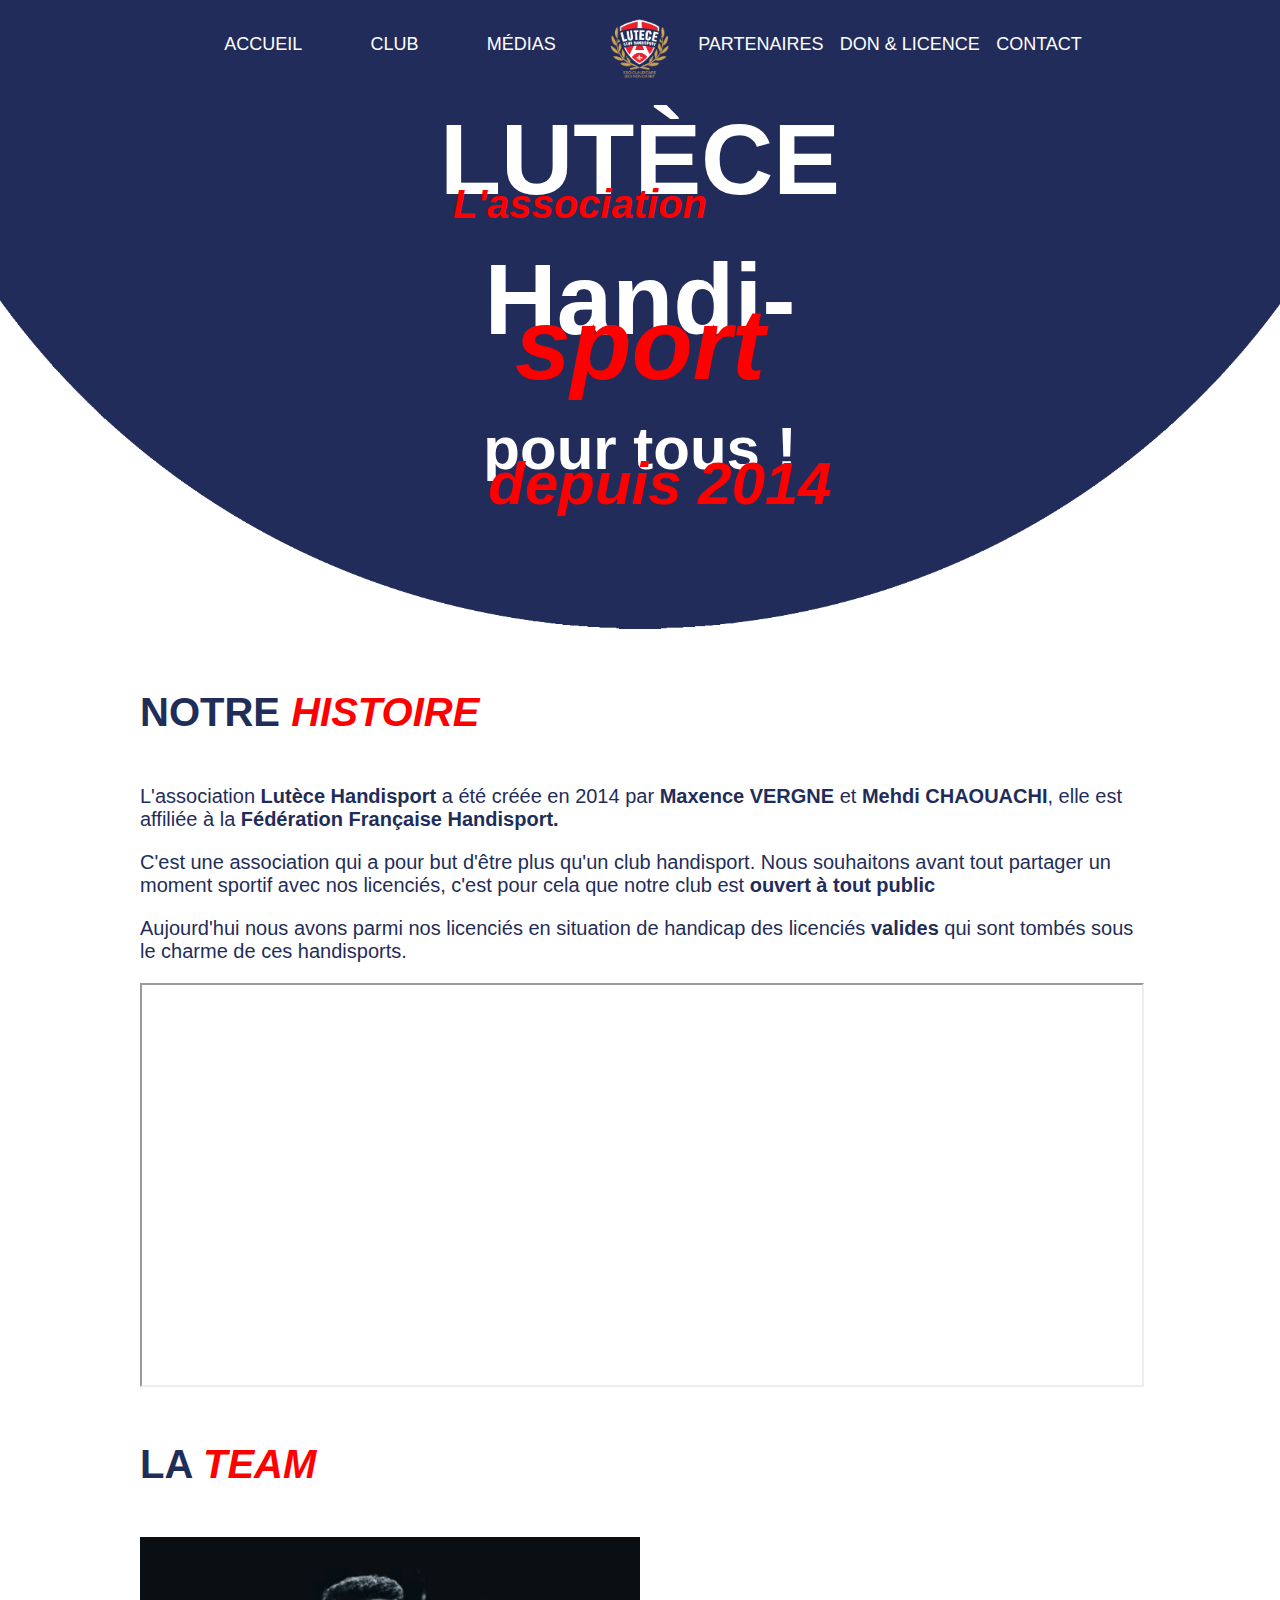
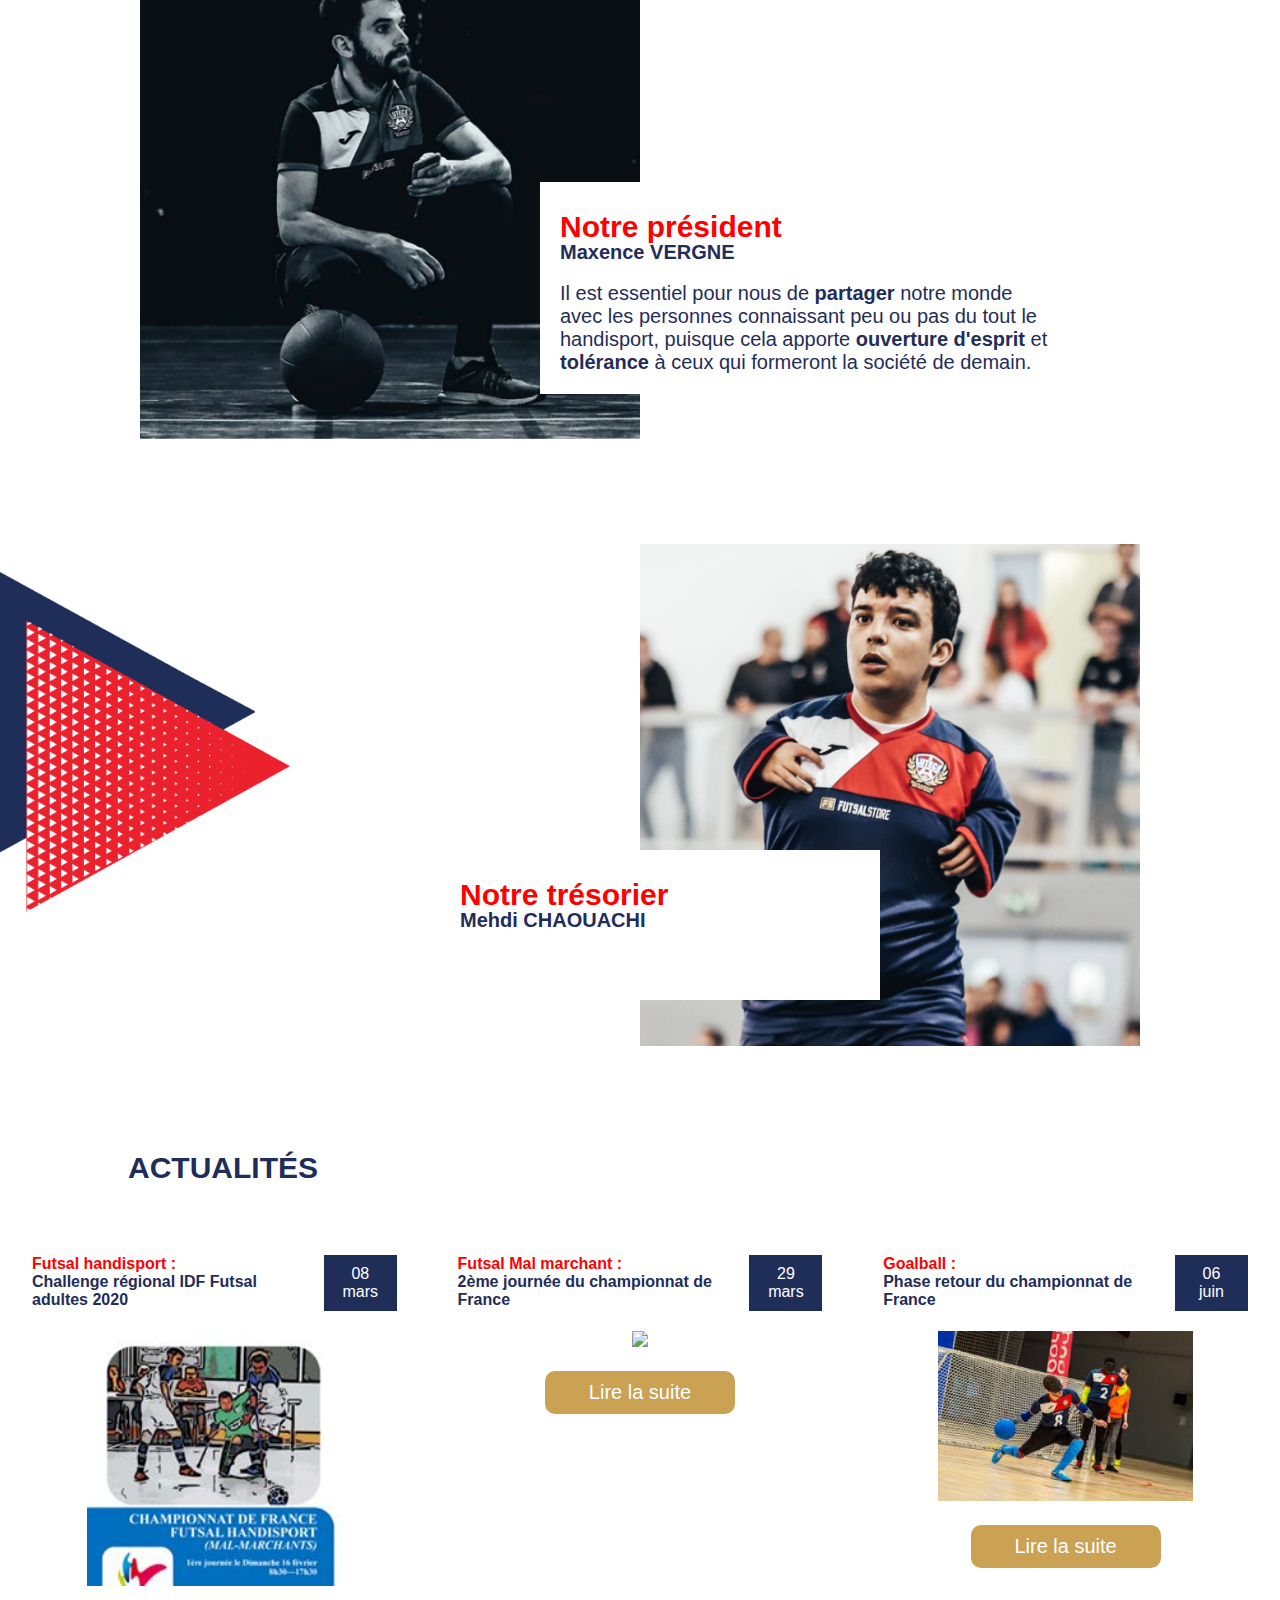
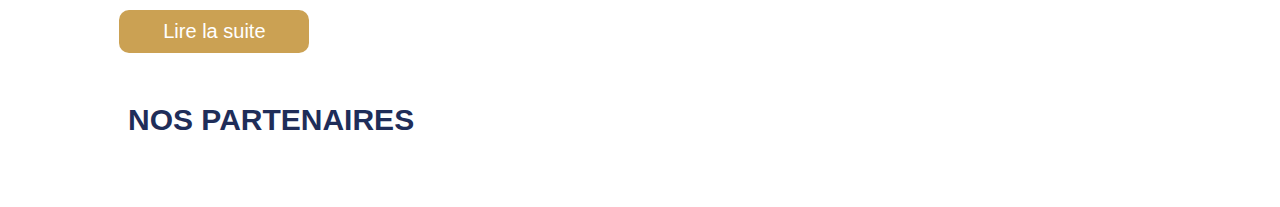
==== index.html @ db6dc7f6 "init" ====
<!DOCTYPE html>
<html>
<head>
    <title>Lutèce club Handisport</title>
	
    <meta charset="UTF-8" />
    <meta name="viewport" content="width=device-width, initial-scale=1.0">
	
    <link rel="stylesheet" href="./assets/css/global.css" />
    <link rel="stylesheet" href="./assets/css/accueil.css" />
</head>
<body>
    <header>
        <nav>
            <div>
                <p>Accueil</p>
                <p>Club</p>
                <p>Médias</p>
            </div>
            <img src="./assets/img/logo-lutece-cluNB.png" alt="logo" class="logo" />
            <div>
                <p>Partenaires</p>
                <p>Don & Licence</p>
                <p>Contact</p>
            </div>
        </nav>
        <div class="headerTxt">
            <div>
                <h1 class="fat">LUTÈCE</h1>
                <p class="little assoc">L'association</p>
            </div>
            <div>
                <h1 class="fat">Handi-</h1>
                <p class="fat sport">sport</p>
            </div>
            <div class="forEveryone">
                <h1 class="normal">pour tous !</h1>
                <p class="normal since2014">depuis 2014</p>
            </div>
        </div>
    </header>
    <section class="content">
        <h1 class="ourStory">Notre <span class="red">Histoire</span></h1>
        <p>L'association <strong>Lutèce Handisport</strong> a été créée en 2014 par <strong>Maxence VERGNE</strong> et <strong>Mehdi CHAOUACHI</strong>, elle est affiliée à la <strong>Fédération Française Handisport.</strong></p>
        <p>C'est une association qui a pour but d'être plus qu'un club handisport. Nous souhaitons avant tout partager un moment sportif avec nos licenciés, c'est pour cela que notre club est <strong>ouvert à tout public</strong></p>
        <p>Aujourd'hui nous avons parmi nos licenciés en situation de handicap des licenciés <strong>valides</strong> qui sont tombés sous le charme de ces handisports.</p>

        <iframe width="100%" height="400"
            src="https://www.youtube.com/embed/qdsc7QtH06A">
        </iframe>

        <h1 class="ourStory">La <span class="red">Team</span></h1>
        <div class="team left">
            <img src="./assets/img/Homepage/Maxence.jpg" alt="Maxence" />
            <div class="team-txt">
                <p class="who">Notre président</p>
                <p class="name">Maxence VERGNE</p>
                <p>Il est essentiel pour nous de <strong>partager</strong> notre monde avec les personnes connaissant peu ou pas du tout le handisport, puisque cela apporte <strong>ouverture d'esprit</strong> et <strong>tolérance</strong> à ceux qui formeront la société de demain.</p>
            </div>
        </div>
        <div class="team right">
            <img src="./assets/img/Homepage/Mehdi.jpg" alt="Mehdi" />
            <div class="team-txt">
                <p class="who">Notre trésorier</p>
                <p class="name">Mehdi CHAOUACHI</p>
            </div>
            <img src="./assets/img/Motif/Motif fleche.png" class="arrow" />
        </div>
    </section>
    <p class="title">Actualités</p>
    <section class="news">
        <div class="new">
            <div class="beforeImg">
                <div class="news-title">
                    <p class="news-red-text">Futsal handisport :</p>
                    <p class="news-subtitle">Challenge régional IDF Futsal adultes 2020</p>
                </div>
                <p class="date">08<br />mars</p>
            </div>
            <img src="./assets/img/Article/affiche championnat de france futsall.jpg" />
            <a href="#" class="button">Lire la suite</a>
        </div>
        <div class="new">
            <div class="beforeImg">
                <div class="news-title">
                    <p class="news-red-text">Futsal Mal marchant :</p>
                    <p class="news-subtitle">2ème journée du championnat de France</p>
                </div>
                <p class="date">29<br />mars</p>
            </div>
            <img src="./assets/img/Médias/championnat de france goalball/championnat de france futsal 2eme jour.jpg" />
            <a href="#" class="button">Lire la suite</a>
        </div>
        <div class="new">
            <div class="beforeImg">
                <div class="news-title">
                    <p class="news-red-text">Goalball :</p>
                    <p class="news-subtitle">Phase retour du championnat de France</p>
                </div>
                <p class="date">06<br />juin</p>
            </div>
            <img src="./assets/img/Article/championnat de goalball 1.jpg" />
            <a href="#" class="button">Lire la suite</a>
        </div>
    </section>
    <p class="title">Nos Partenaires</p>
</body>
</html>
---- assets/css/global.css ----
html, body {
    color: white;
    padding: 0;
    margin: 0;
    font-family: sans-serif;
    overflow-x: hidden;
}

header {
    height: 50vw;
    background: url('../img/header-background.png');
    background-size: contain;
    background-repeat: no-repeat;
}

header nav {
    display: flex;
    flex-direction: row;
    justify-content: center;
    align-items: center;
    text-transform: uppercase;
}
header nav div {
    width: 400px;
    display: flex;
    flex-direction: row;
    justify-content: space-around;
    align-items: center;
}
header nav div p {
    color: white; /* tmp */
    font-size: 18px;
}

.headerTxt {
    margin-top: 20px;
    text-align: center;
}
.headerTxt h1 {
    margin: 0;
}
.headerTxt p {
    color: red;
    font-weight: bold;
    margin: 0;
    position: relative;
    font-style: italic;
}
.assoc {
    top: -25px;
    left: -60px;
}
.sport {
    top: -55px;
}
.since2014 {
    top: -25px;
    left: 20px;
}
.forEveryone {
    position: relative;
    top: -30px;
}
.fat {
    font-size: 100px;
    line-height: 100px;
}
.normal {
    font-size: 60px;
    line-height: 60px;
}
.little {
    font-size: 40px;
    line-height: 40px;
}

.logo {
    width: 100px;

}

.button {
    display: block;
    margin: 20px auto;
    border: none;
    padding: 10px 20px;
    background-color: #cba153;
    border-radius: 10px;
    color: white;
    font-size: 20px;
    max-width: 150px;
    text-decoration: none;
}
---- assets/css/accueil.css ----
.content {
    max-width: 1000px;
    margin: 0 auto;
    color: #1f2d59;
    font-size: 20px;
}

.ourStory {
    text-transform: uppercase;
    margin: 50px 0;
}
.red {
    color: red;
    font-style: italic;
}

.team {
    position: relative;
    top: 0;
    margin-bottom: 100px;
}
.team img {
    width: 50%;
}
.right {
    text-align: right;
}

.team-txt {
    position: absolute;
    bottom: 10%;
    left: 40%;
    width: 50%;
    background-color: white;
    padding: 0 20px;
}
.right .team-txt {
    left: 30%;
    text-align: left;
    min-height: 150px;
    width: 40%;
}
.who {
    color: red;
    font-weight: bold;
    font-size: 30px;
    line-height: 30px;
    margin-bottom: 0;
}
.name {
    font-weight: bold;
    font-size: 20px;
    line-height: 20px;
    margin: 0;
}
.arrow {
    position: absolute;
    left: -15%;
    top: 0;
    width: 30% !important;
}

.title {
    text-transform: uppercase;
    font-weight: bold;
    font-size: 30px;
    margin-left: 10%;
    color: #1f2d59;
    margin-bottom: 70px;
}

.news {
    width: 95%;
    margin: 0 auto;
    display: flex;
    flex-direction: row;
    align-items: flex-start;
    justify-content: space-between;
}
.new {
    width: 30%;
    text-align: center;
    color: #1f2d59;
}
.beforeImg {
    display: flex;
    flex-direction: row;
    justify-content: space-between;
    align-items: flex-start;
    margin-bottom: 20px;
}
.news-title {
    width: 70%;
    text-align: left;
    font-weight: bold;
}
.news-red-text {
    color: red;
}
.news-title p {
    margin: 0;
}
.new img {
    width: 70%;
}
.date {
    background-color: #1f2d59;
    color: white;
    width: 20%;
    padding: 10px 0;
    margin: 0;
}
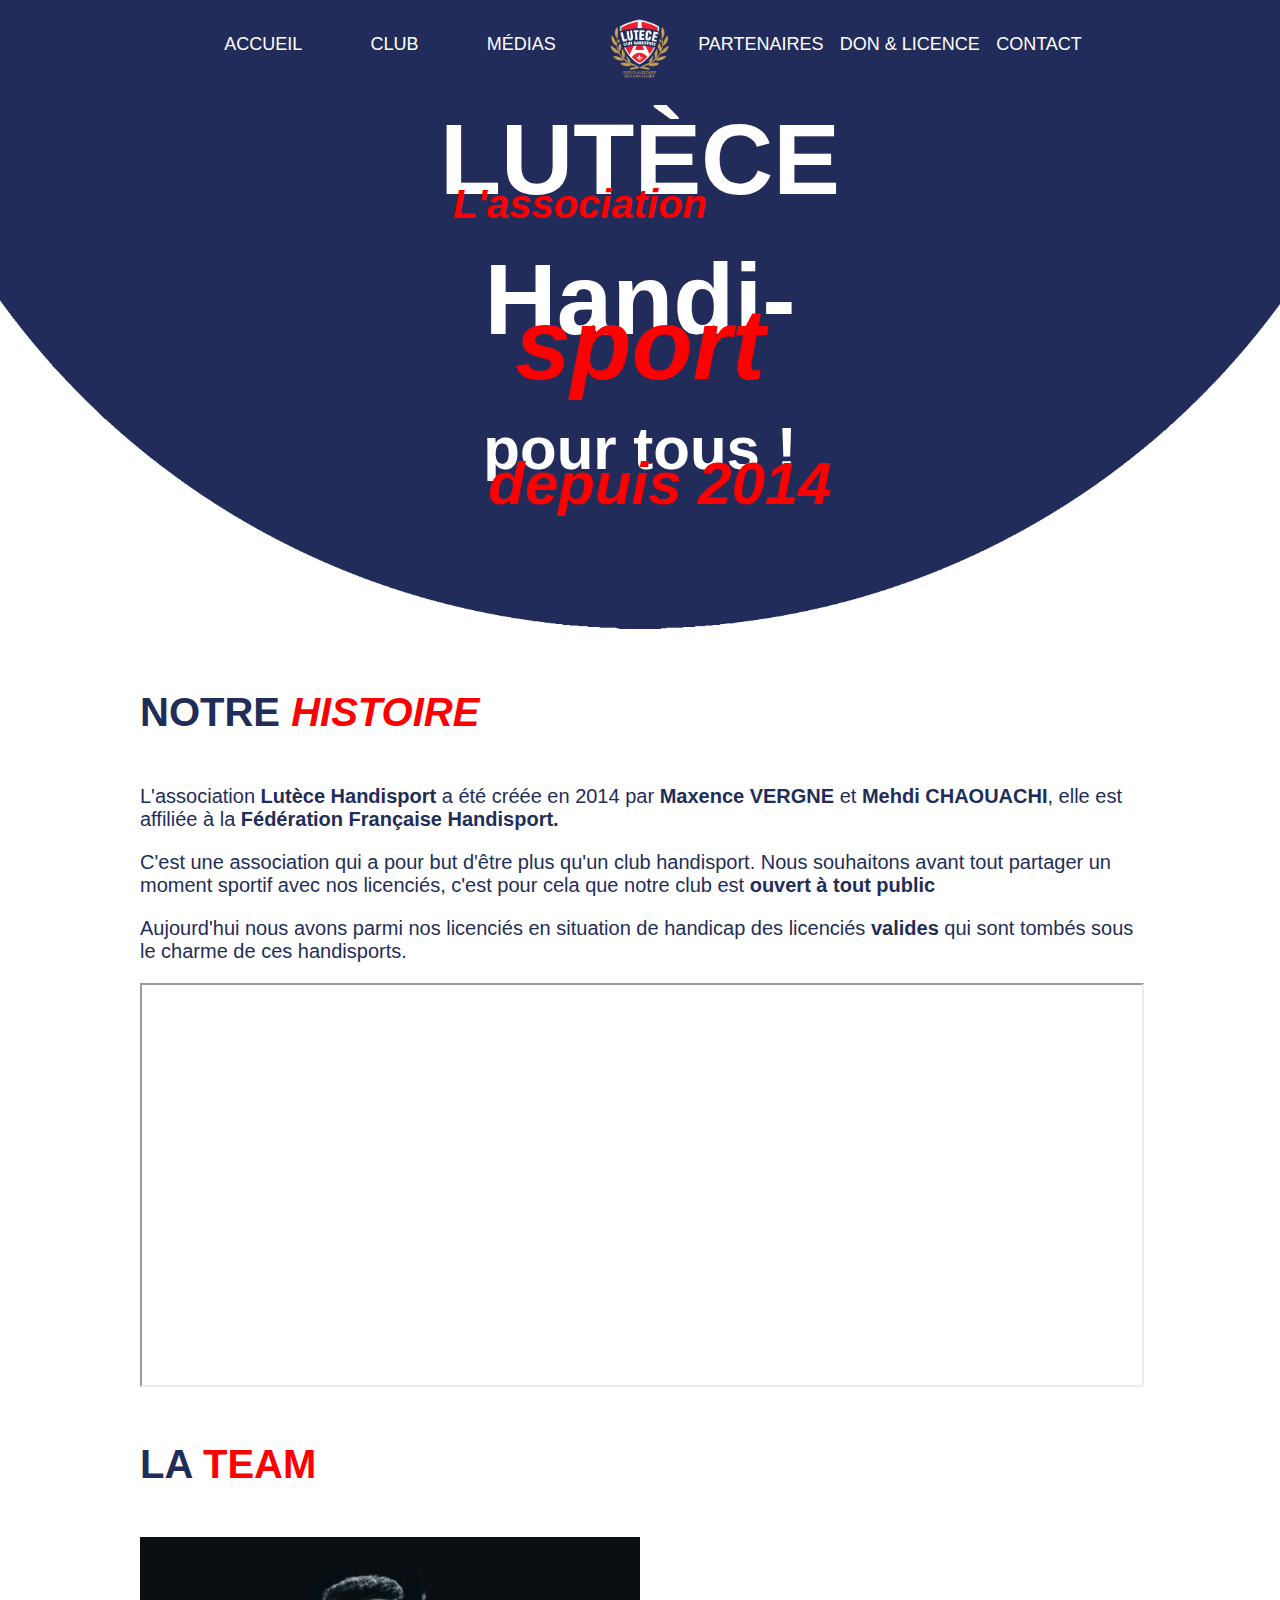
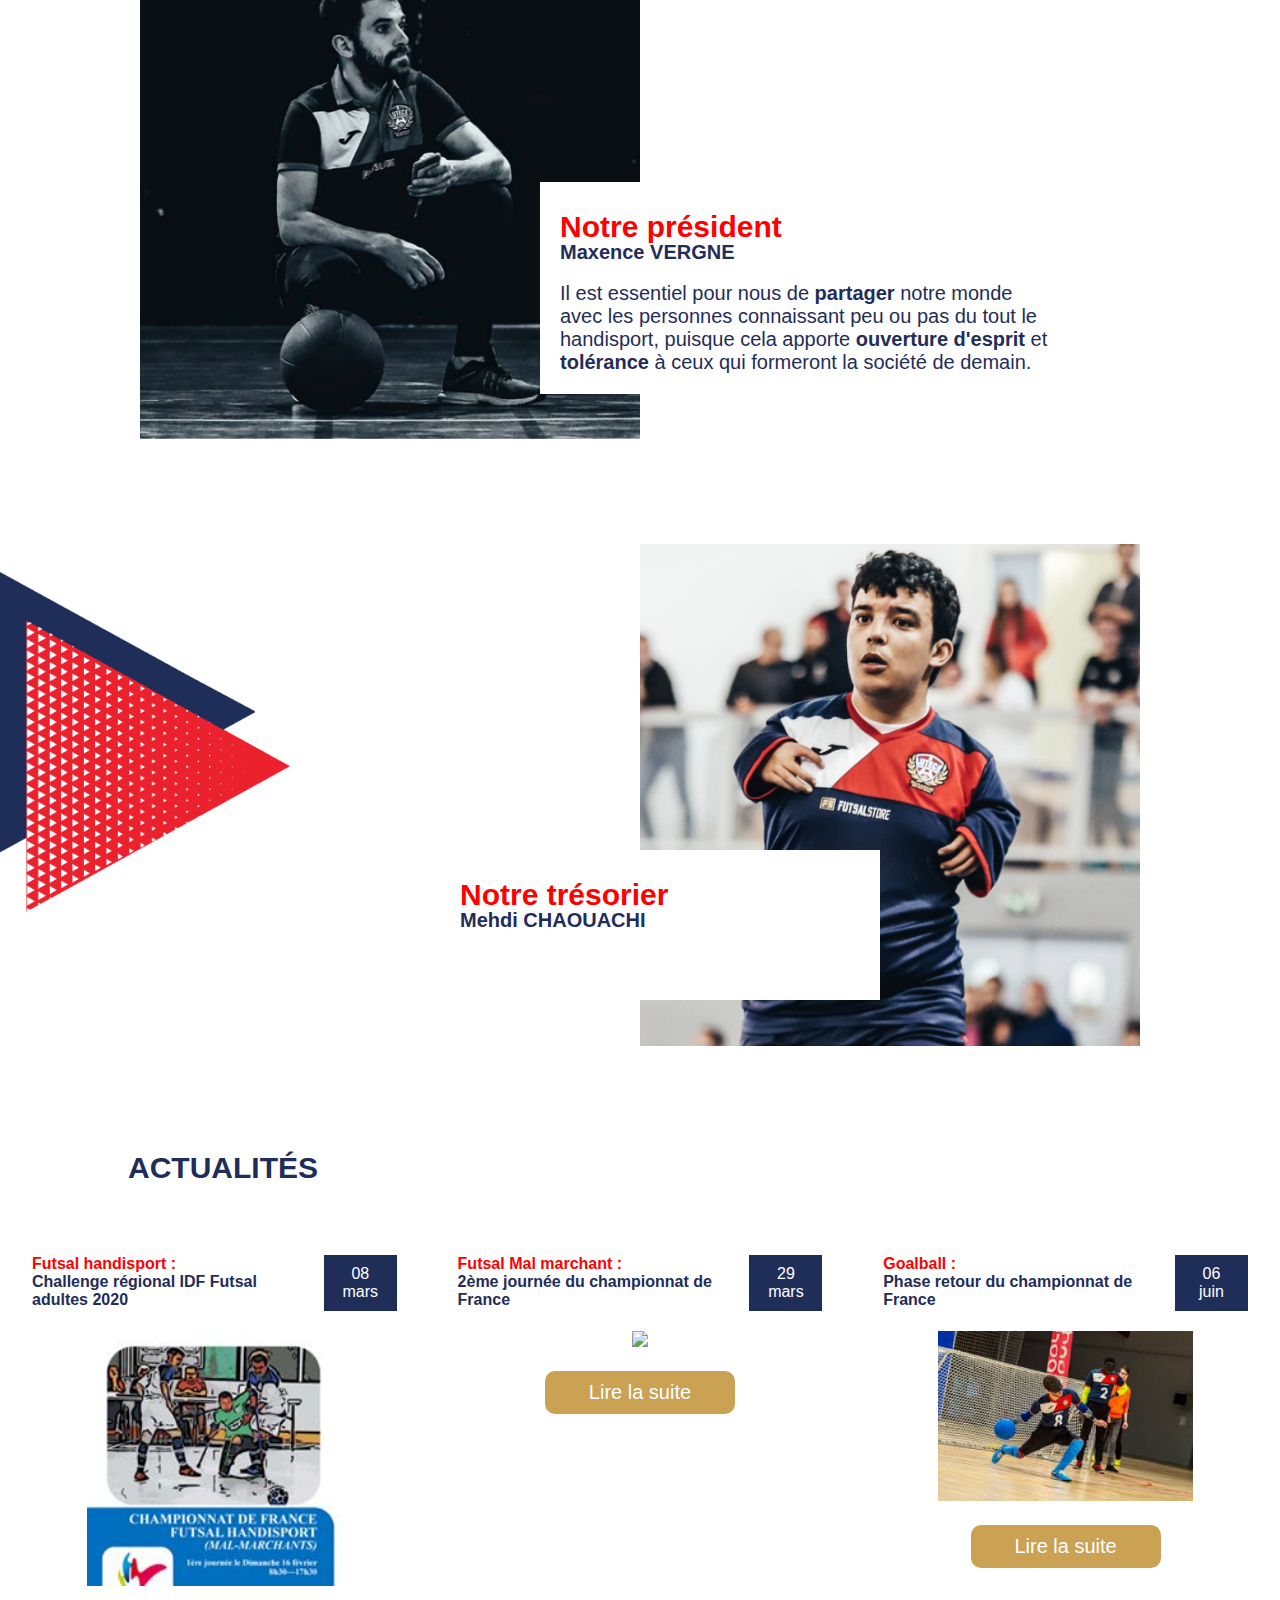
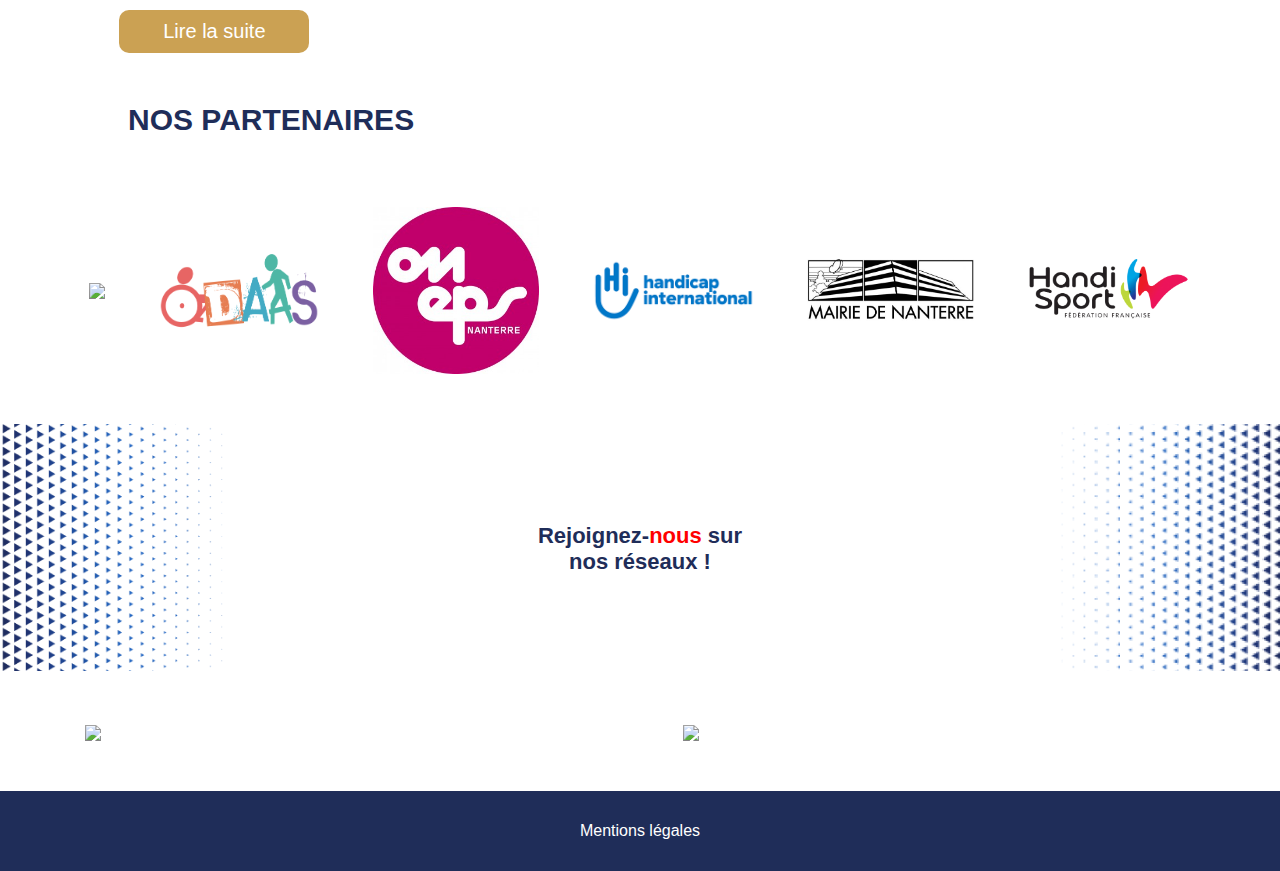
==== commit 10ccd429: "home done" ====
--- a/index.html
+++ b/index.html
@@ -40,7 +40,7 @@
         </div>
     </header>
     <section class="content">
-        <h1 class="ourStory">Notre <span class="red">Histoire</span></h1>
+        <h1 class="ourStory">Notre <span class="reditalic">Histoire</span></h1>
         <p>L'association <strong>Lutèce Handisport</strong> a été créée en 2014 par <strong>Maxence VERGNE</strong> et <strong>Mehdi CHAOUACHI</strong>, elle est affiliée à la <strong>Fédération Française Handisport.</strong></p>
         <p>C'est une association qui a pour but d'être plus qu'un club handisport. Nous souhaitons avant tout partager un moment sportif avec nos licenciés, c'est pour cela que notre club est <strong>ouvert à tout public</strong></p>
         <p>Aujourd'hui nous avons parmi nos licenciés en situation de handicap des licenciés <strong>valides</strong> qui sont tombés sous le charme de ces handisports.</p>
@@ -103,6 +103,32 @@
             <a href="#" class="button">Lire la suite</a>
         </div>
     </section>
+
     <p class="title">Nos Partenaires</p>
+    <section class="partners">
+        <img src="./assets/img/Partenaire/Logo partenaires/comité régional ffh.jpg" />
+        <img src="./assets/img/Partenaire/Logo partenaires/logo-ODAAS.png" />
+        <img src="./assets/img/Partenaire/Logo partenaires/logo-omeps.jpg" />
+        <img src="./assets/img/Partenaire/Logo partenaires/handicap international.png" />
+        <img src="./assets/img/Partenaire/Logo partenaires/mairie-nanterre_Logo.jpg" />
+        <img src="./assets/img/Partenaire/Logo partenaires/FFH-logo.png" />
+    </section>
+
+    <section class="networks">
+        <img src="./assets/img/Motif/Background.png" />
+        <div class="networks-text">
+            <p>Rejoignez-<span class="red">nous</span> sur</p>
+            <p>nos réseaux !</p>
+        </div>
+    </section>
+
+    <div class="networks-images">
+        <img src="./assets/img/Médias/championnat de france goalball/championnatdefrancegoalball2.jpg" />
+        <img src="./assets/img/Médias/championnat de france goalball/championnatdefrancegoalball2.jpg" />
+    </div>
+
+    <section class="legal-mentions">
+        <p>Mentions légales</p>
+    </section>
 </body>
 </html>--- a/assets/css/global.css
+++ b/assets/css/global.css
@@ -91,3 +91,9 @@
     max-width: 150px;
     text-decoration: none;
 }
+
+.legal-mentions {
+    background-color: #1f2d59;
+    text-align: center;
+    padding: 15px 0;
+}
--- a/assets/css/accueil.css
+++ b/assets/css/accueil.css
@@ -9,7 +9,7 @@
     text-transform: uppercase;
     margin: 50px 0;
 }
-.red {
+.reditalic {
     color: red;
     font-style: italic;
 }
@@ -110,3 +110,54 @@
     padding: 10px 0;
     margin: 0;
 }
+
+.partners {
+    display: flex;
+    flex-direction: row;
+    justify-content: space-around;
+    align-items: center;
+    width: 90%;
+    margin: 0 auto;
+}
+.partners img {
+    max-width: 13vw;
+}
+
+.networks {
+    font-weight: bold;
+    color: #1f2d59;
+    position: relative;
+    margin: 50px 0;
+}
+.networks img {
+    width: 100vw;
+}
+.networks-text {
+    position: absolute;
+    top: 0;
+    left: 0;
+    width: 100%;
+    height: 100%;
+    display: flex;
+    flex-direction: column;
+    justify-content: center;
+    align-items: center;
+}
+.networks-text p {
+    margin: 0;
+    font-size: 22px;
+}
+
+.networks-images {
+    display: flex;
+    flex-direction: row;
+    justify-content: space-evenly;
+    margin-bottom: 50px;
+}
+.networks-images img {
+    width: 40%;
+}
+
+.red {
+    color: red;
+}
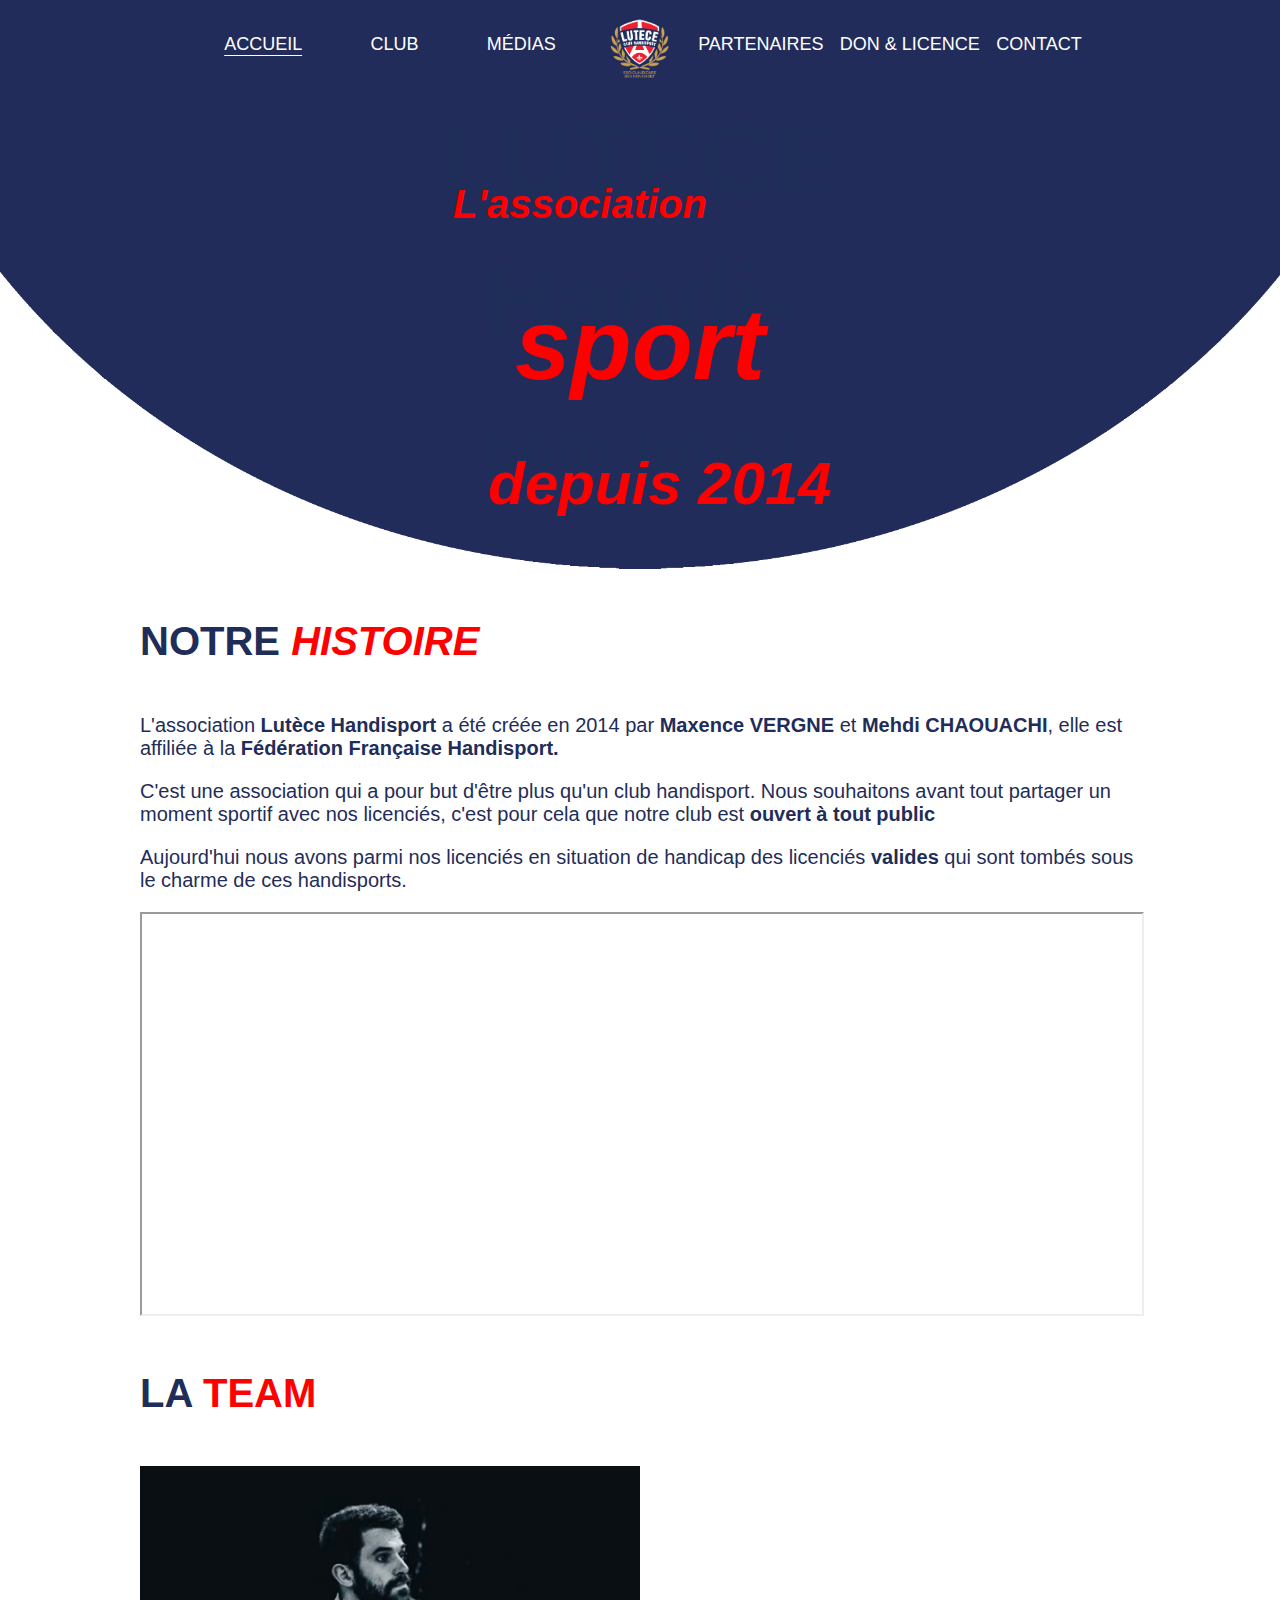
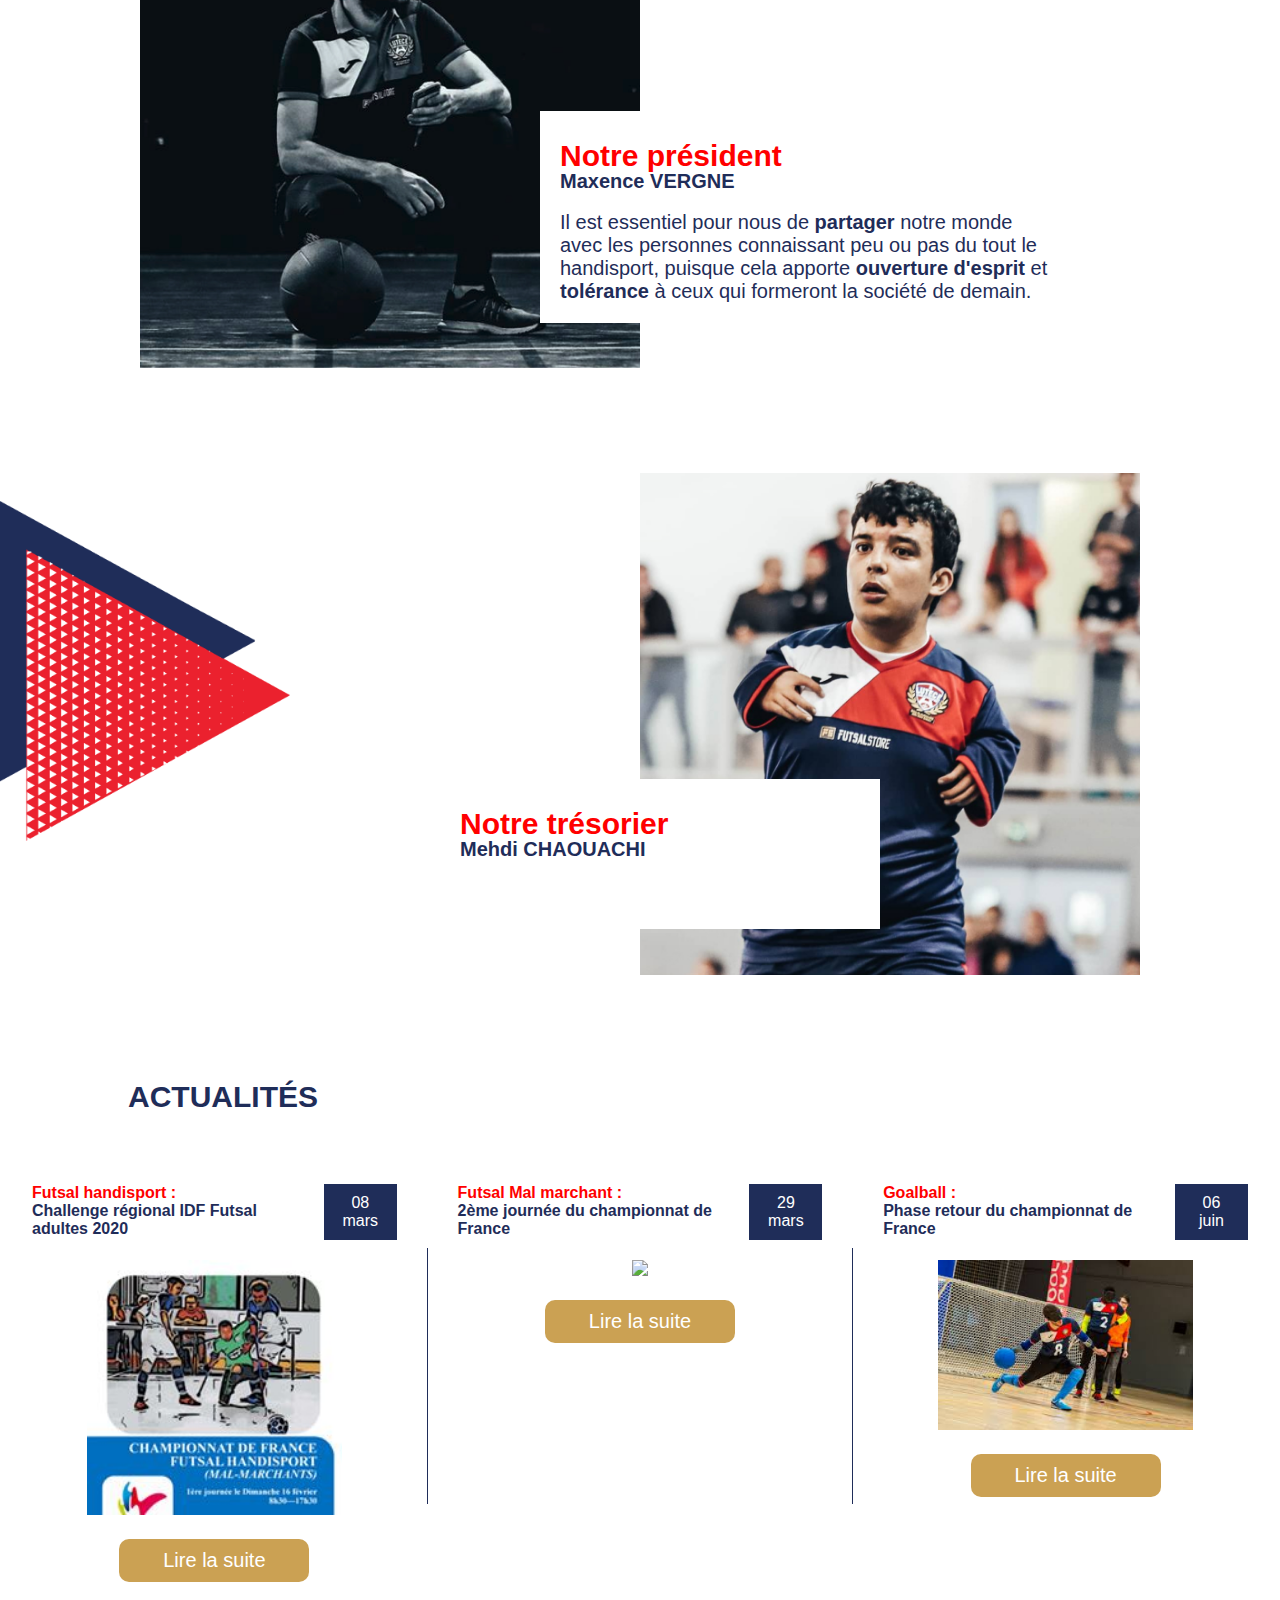
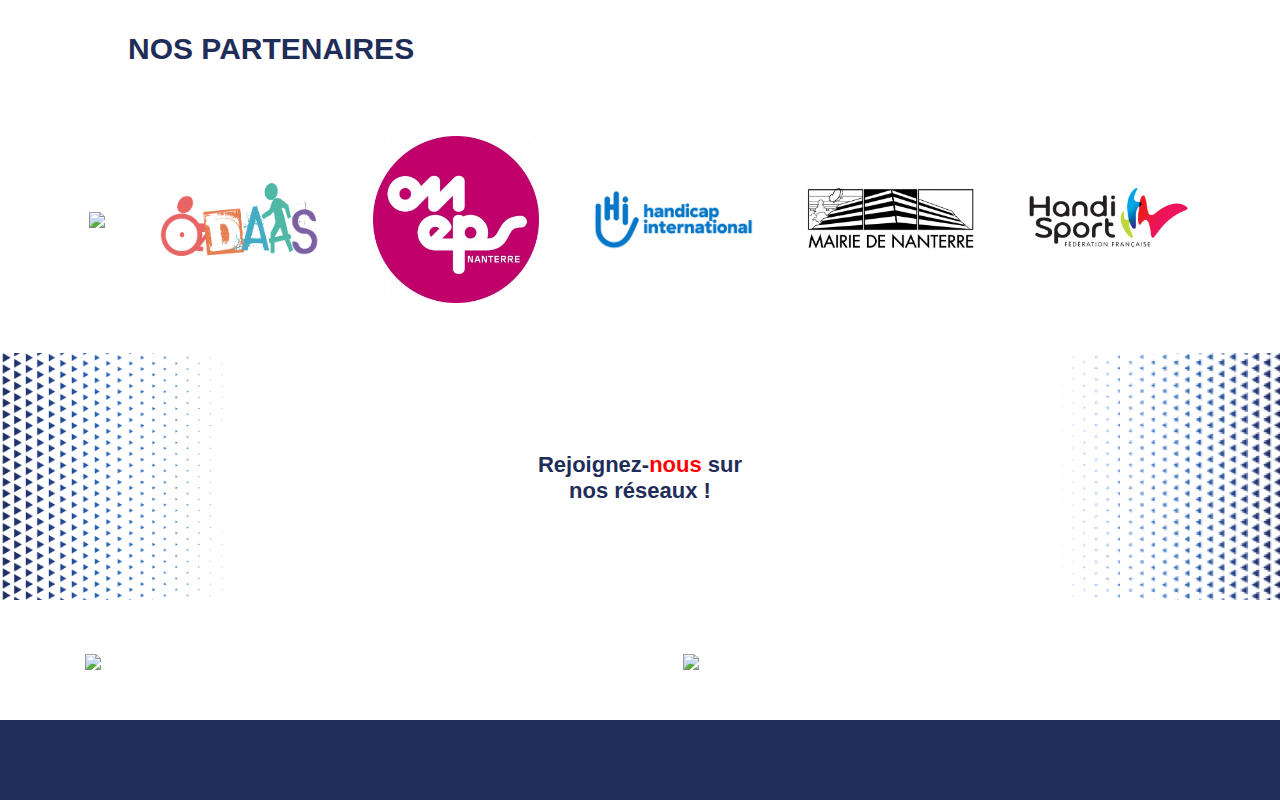
==== commit 5bf09931: "Club done" ====
--- a/index.html
+++ b/index.html
@@ -13,15 +13,15 @@
     <header>
         <nav>
             <div>
-                <p>Accueil</p>
-                <p>Club</p>
-                <p>Médias</p>
+                <a href="./index.html" class="activeNav">Accueil</a>
+                <a href="./club.html">Club</a>
+                <a href="./medias.html">Médias</a>
             </div>
             <img src="./assets/img/logo-lutece-cluNB.png" alt="logo" class="logo" />
             <div>
-                <p>Partenaires</p>
-                <p>Don & Licence</p>
-                <p>Contact</p>
+                <a href="./partners.html">Partenaires</a>
+                <a href="./giftLicence.html">Don & Licence</a>
+                <a href="./contact.html">Contact</a>
             </div>
         </nav>
         <div class="headerTxt">
@@ -80,6 +80,7 @@
             <img src="./assets/img/Article/affiche championnat de france futsall.jpg" />
             <a href="#" class="button">Lire la suite</a>
         </div>
+        <div class="line-between"></div>
         <div class="new">
             <div class="beforeImg">
                 <div class="news-title">
@@ -91,6 +92,7 @@
             <img src="./assets/img/Médias/championnat de france goalball/championnat de france futsal 2eme jour.jpg" />
             <a href="#" class="button">Lire la suite</a>
         </div>
+        <div class="line-between"></div>
         <div class="new">
             <div class="beforeImg">
                 <div class="news-title">
--- a/assets/css/global.css
+++ b/assets/css/global.css
@@ -1,5 +1,5 @@
 html, body {
-    color: white;
+    color: #1f2d59;
     padding: 0;
     margin: 0;
     font-family: sans-serif;
@@ -7,9 +7,8 @@
 }
 
 header {
-    height: 50vw;
     background: url('../img/header-background.png');
-    background-size: contain;
+    background-size: 100% 100%;
     background-repeat: no-repeat;
 }
 
@@ -27,9 +26,11 @@
     justify-content: space-around;
     align-items: center;
 }
-header nav div p {
+header nav div a {
+    text-decoration: none;
     color: white; /* tmp */
     font-size: 18px;
+    cursor: pointer;
 }
 
 .headerTxt {
@@ -79,6 +80,25 @@
 
 }
 
+.page-title {
+    position: relative;
+    margin: 0 auto;
+    width: 250px;
+}
+.page-title .color-bg {
+    position: absolute;
+    top: 55%;
+    left: 0;
+    height: 40px;
+    width: 100%;
+    background-color: rgba(255, 0, 0, 0.5);
+}
+.page-title h1 {
+    font-size: 80px;
+    text-align: center;
+    color: red;
+}
+
 .button {
     display: block;
     margin: 20px auto;
@@ -97,3 +117,76 @@
     text-align: center;
     padding: 15px 0;
 }
+
+.activeNav {
+    text-decoration: underline;
+    text-underline-position: under;
+}
+
+.news {
+    width: 95%;
+    margin: 0 auto;
+    display: flex;
+    flex-direction: row;
+    align-items: flex-start;
+    justify-content: space-between;
+}
+.new {
+    width: 30%;
+    text-align: center;
+    color: #1f2d59;
+}
+.line-between {
+    width: 1px;
+    background-color: #1f2d59;
+    height: 20vw;
+    margin-top: 5vw;
+}
+.beforeImg {
+    display: flex;
+    flex-direction: row;
+    justify-content: space-between;
+    align-items: flex-start;
+    margin-bottom: 20px;
+}
+.news-title {
+    width: 70%;
+    text-align: left;
+    font-weight: bold;
+}
+.news-red-text {
+    color: red;
+}
+.news-title p {
+    margin: 0;
+}
+.new img {
+    width: 70%;
+}
+.date {
+    background-color: #1f2d59;
+    color: white;
+    width: 20%;
+    padding: 10px 0;
+    margin: 0;
+}
+
+.red {
+    color: red;
+}
+.reditalic {
+    color: red;
+    font-style: italic;
+}
+.italic {
+    font-style: italic;
+}
+
+.title {
+    text-transform: uppercase;
+    font-weight: bold;
+    font-size: 30px;
+    margin-left: 10%;
+    color: #1f2d59;
+    margin-bottom: 70px;
+}
--- a/assets/css/accueil.css
+++ b/assets/css/accueil.css
@@ -8,10 +8,6 @@
 .ourStory {
     text-transform: uppercase;
     margin: 50px 0;
-}
-.reditalic {
-    color: red;
-    font-style: italic;
 }
 
 .team {
@@ -60,57 +56,6 @@
     width: 30% !important;
 }
 
-.title {
-    text-transform: uppercase;
-    font-weight: bold;
-    font-size: 30px;
-    margin-left: 10%;
-    color: #1f2d59;
-    margin-bottom: 70px;
-}
-
-.news {
-    width: 95%;
-    margin: 0 auto;
-    display: flex;
-    flex-direction: row;
-    align-items: flex-start;
-    justify-content: space-between;
-}
-.new {
-    width: 30%;
-    text-align: center;
-    color: #1f2d59;
-}
-.beforeImg {
-    display: flex;
-    flex-direction: row;
-    justify-content: space-between;
-    align-items: flex-start;
-    margin-bottom: 20px;
-}
-.news-title {
-    width: 70%;
-    text-align: left;
-    font-weight: bold;
-}
-.news-red-text {
-    color: red;
-}
-.news-title p {
-    margin: 0;
-}
-.new img {
-    width: 70%;
-}
-.date {
-    background-color: #1f2d59;
-    color: white;
-    width: 20%;
-    padding: 10px 0;
-    margin: 0;
-}
-
 .partners {
     display: flex;
     flex-direction: row;
@@ -157,7 +102,3 @@
 .networks-images img {
     width: 40%;
 }
-
-.red {
-    color: red;
-}
